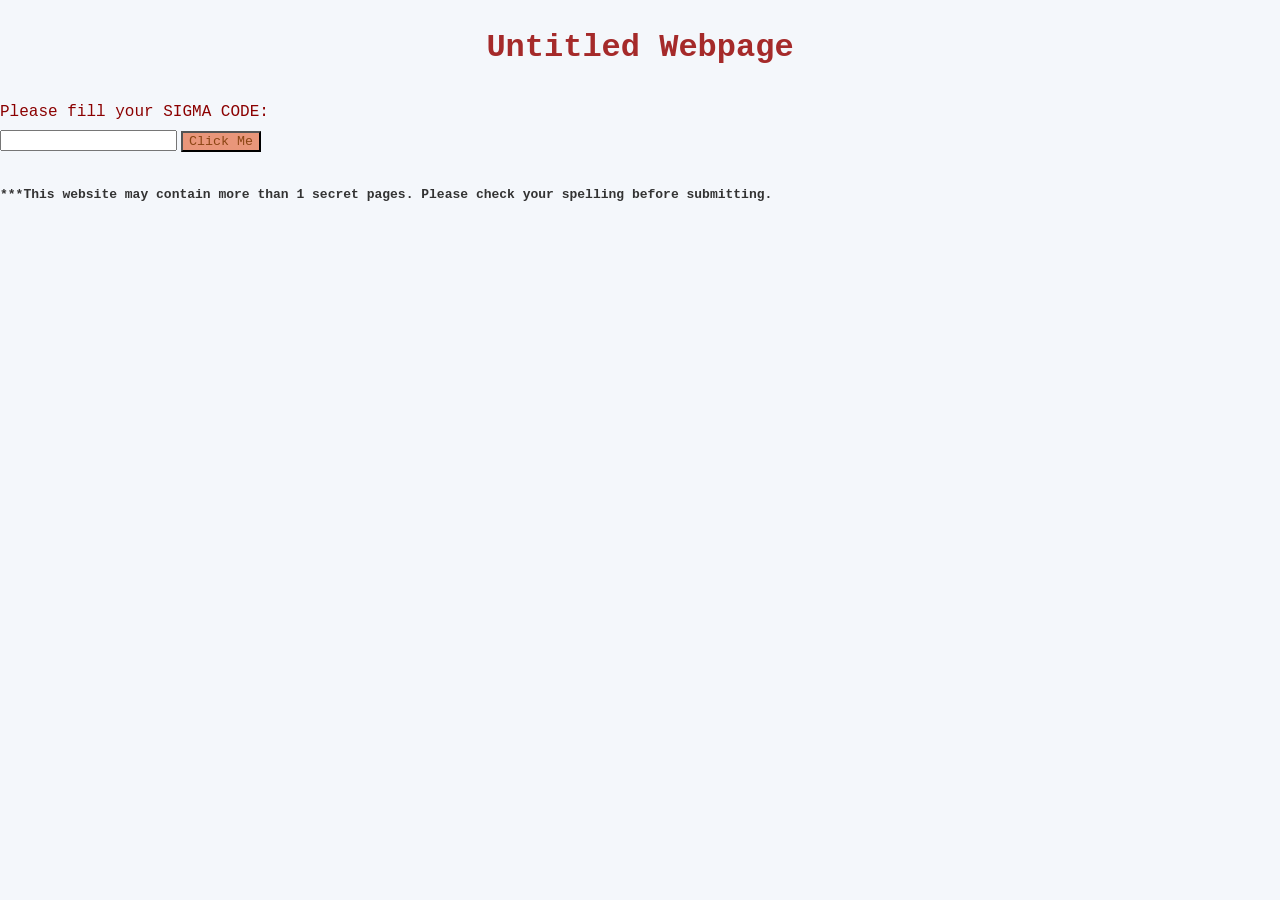
==== index.html @ 4a3e23e1 "Rename Message.html to index.html" ====
<!DOCTYPE html>
<html lang="en">
<head>
    <meta charset="UTF-8">
    <meta name="viewport" content="width=device-width, initial-scale=1.0">
    <title>Document</title>
</head>
<body>
    <!DOCTYPE html>
<html lang="en">
<head>
    <meta charset="UTF-8">
    <meta name="viewport" content="width=device-width, initial-scale=1.0">
    <title>Document</title>
</head>
<body>
    <h1>Untitled Webpage</h1>
    <link rel="stylesheet" href="color.css">
    <label for="code">Please fill your SIGMA CODE: <br></label>
    <input type="text" id="code" name="code">
    <button type="button" id="myButton">Click Me</button>
    <script>
        document.getElementById("myButton").addEventListener("click", function() {
            var code = document.getElementById("code").value;
            if (code === "DubaiX26") {
                alert("You got the first secret page.");
                alert("This page may contain a loud noise, please be careful.");
                window.location.href = "https://youtu.be/vQzaLAuoVj0?si=ILD7yzLSjv2YF4J3";
            } else if (code === "LinkinKapao67"){
                alert("You got the second secret page.");
                window.location.href = "https://drive.google.com/drive/folders/1ERJa5vzSALXSByfQ0R3H2DRVJs0Pvs_2?usp=drive_link";
            } else if (code === "   " || code === ""){
                alert("Please enter a code.");
            } else {
                alert("Incorrect code. Please try again.");
                document.getElementById("code").value = "";
            }
        }); 
        </script>
    
    <h6>***This website may contain more than 1 secret pages. Please check your spelling before submitting.</h6>

</body>
</html>
</html>
---- color.css ----
body {
  margin: 0;
  line-height: 1.7;
  background: #f4f7fb;
  color: #333;
}

h1{
    font: bold;
    font-family: 'Courier New', Courier, monospace;
    color: brown;
    text-align: center;
}
label{
    font-family: 'Courier New', Courier, monospace;
    color: darkred;

}
button{
    font-family: 'Courier New', Courier, monospace;
    background-color: darksalmon;
    color: saddlebrown;
}

h6{
    font-size: 13px;
    font-family: 'Courier New', Courier, monospace;
}
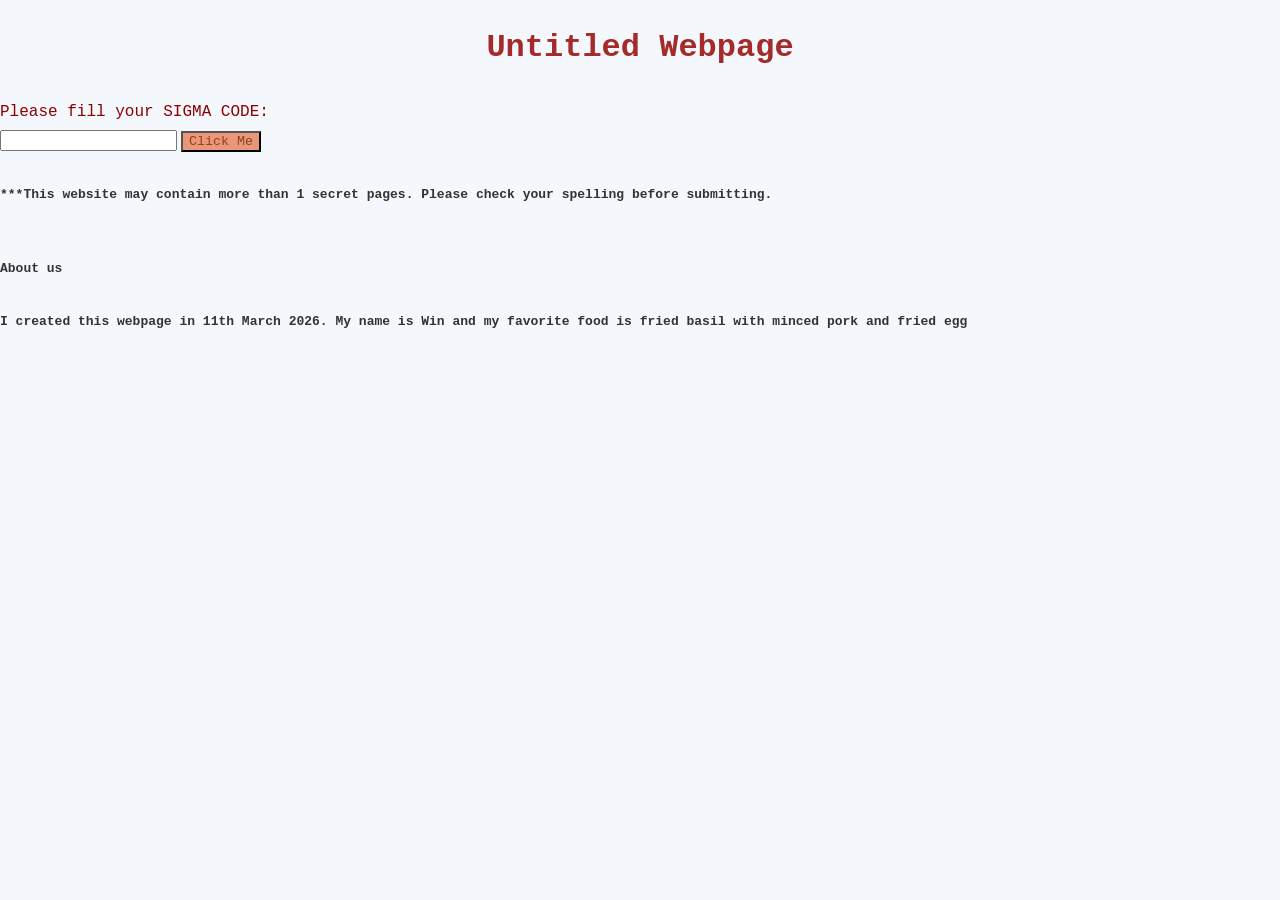
==== commit bd5db9f1: "Add line breaks to warning message in index.html" ====
--- a/index.html
+++ b/index.html
@@ -38,7 +38,9 @@
         }); 
         </script>
     
-    <h6>***This website may contain more than 1 secret pages. Please check your spelling before submitting.</h6>
+    <h6>***This website may contain more than 1 secret pages. Please check your spelling before submitting.<br><br></h6>
+    <h6 class="about">About us</h6>
+    <h6>I created this webpage in 11th March 2026. My name is Win and my favorite food is fried basil with minced pork and fried egg</h6>
 
 </body>
 </html>
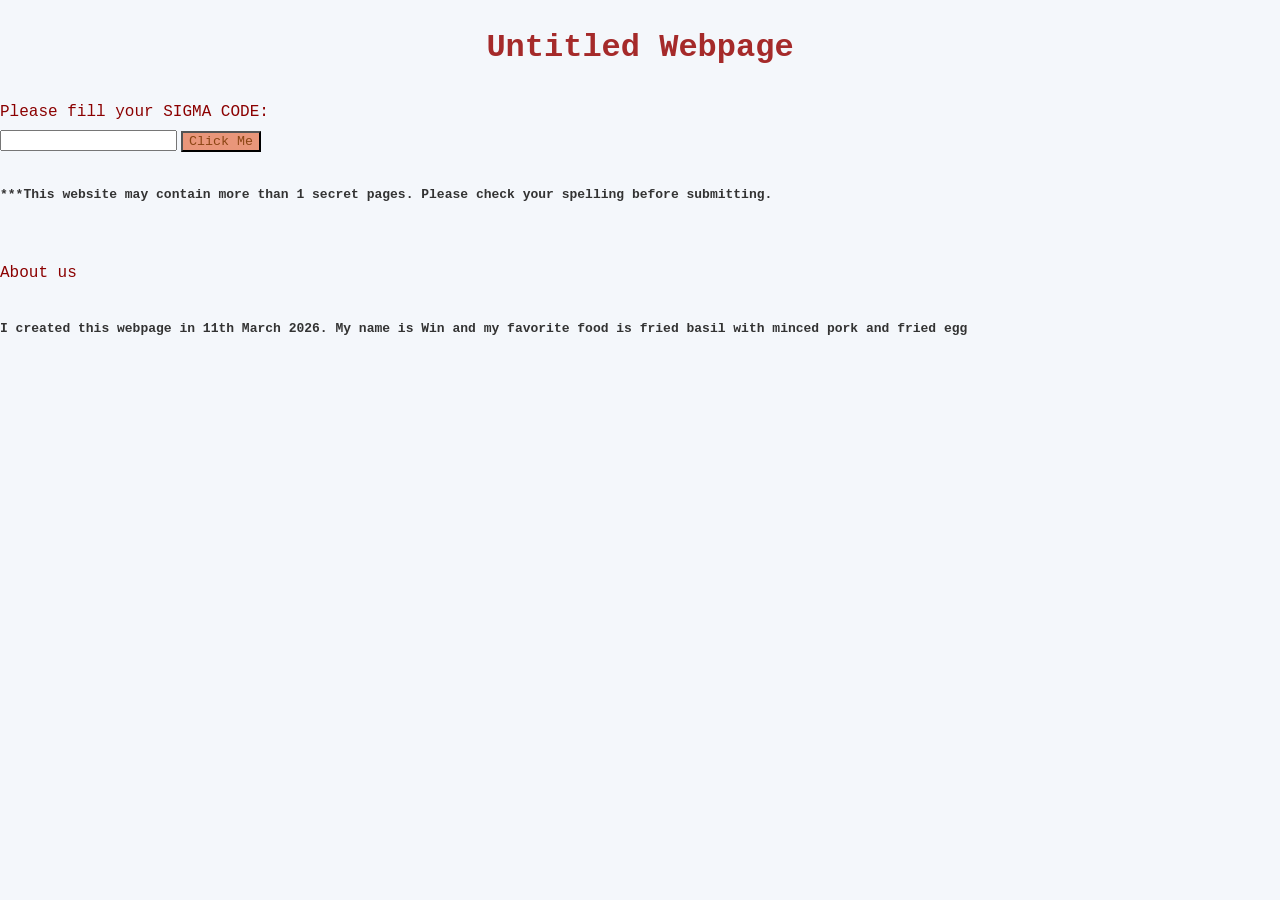
==== commit 38d198df: "Replace 'About us' header with a label" ====
--- a/index.html
+++ b/index.html
@@ -39,7 +39,7 @@
         </script>
     
     <h6>***This website may contain more than 1 secret pages. Please check your spelling before submitting.<br><br></h6>
-    <h6 class="about">About us</h6>
+    <label>About us</label>
     <h6>I created this webpage in 11th March 2026. My name is Win and my favorite food is fried basil with minced pork and fried egg</h6>
 
 </body>
--- a/color.css
+++ b/color.css
@@ -25,4 +25,8 @@
 h6{
     font-size: 13px;
     font-family: 'Courier New', Courier, monospace;
-}+}
+
+.about {
+  font: bold;
+}
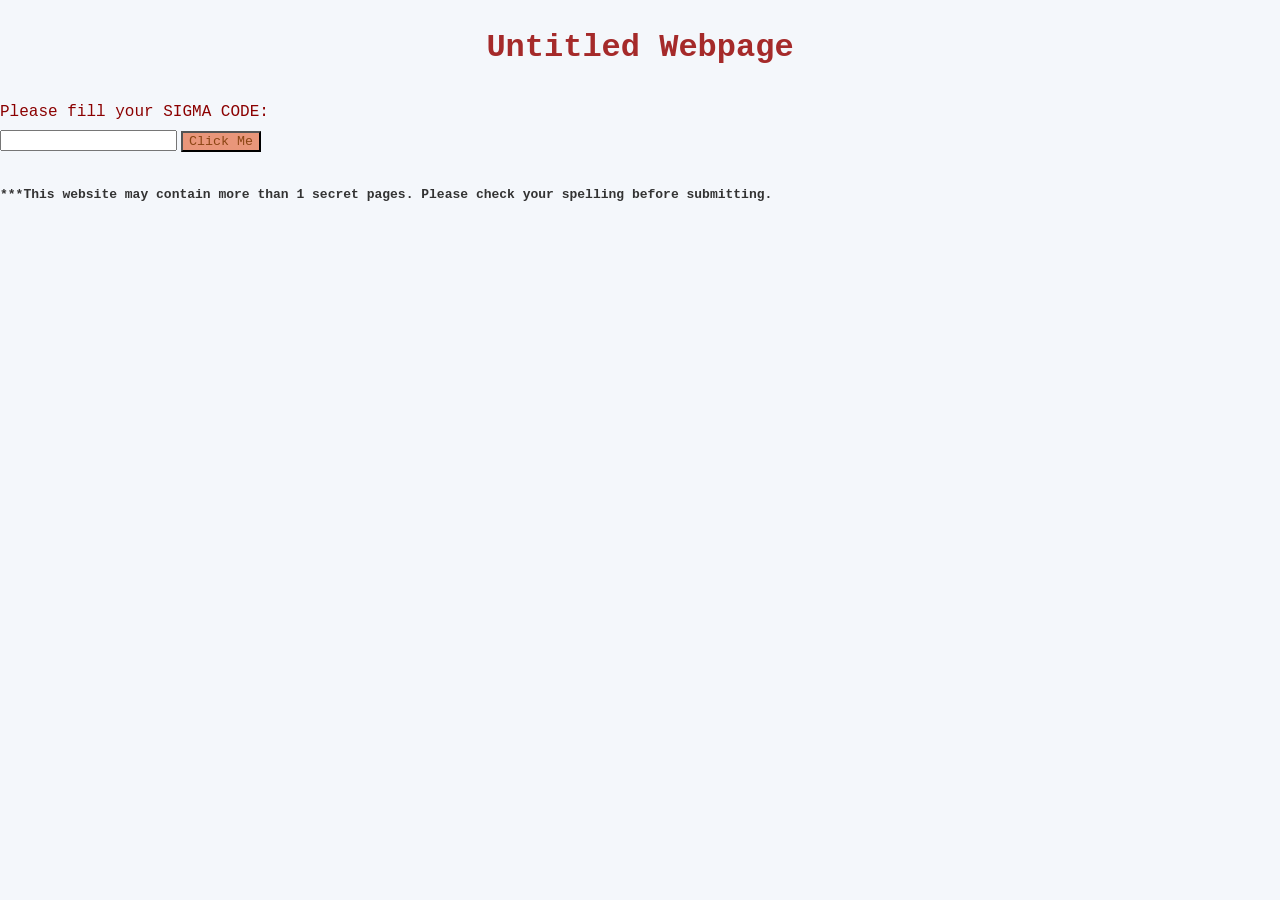
==== commit ebb068b3: "Remove personal details from index.html Removed personal information and about us section." ====
--- a/index.html
+++ b/index.html
@@ -39,8 +39,6 @@
         </script>
     
     <h6>***This website may contain more than 1 secret pages. Please check your spelling before submitting.<br><br></h6>
-    <label>About us</label>
-    <h6>I created this webpage in 11th March 2026. My name is Win and my favorite food is fried basil with minced pork and fried egg</h6>
 
 </body>
 </html>
